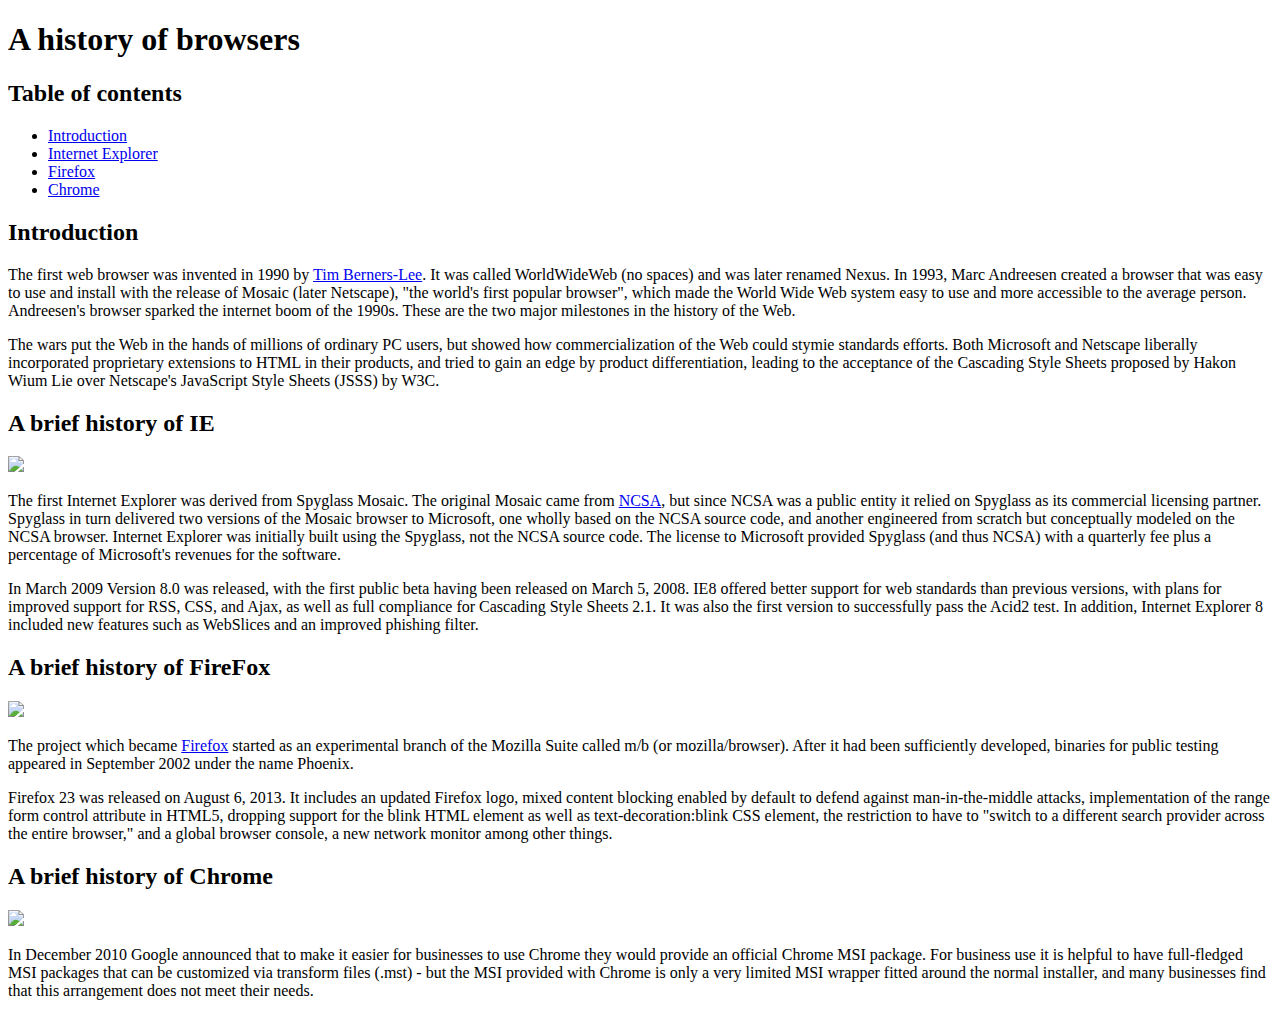
==== index.html @ 416a344c "FInished WOD" ====
<!DOCTYPE html>
<html lang="en">
<head>
  <meta charset="UTF-8">
  <title>A history of browsers</title>
</head>
<body>
<h1>A history of browsers</h1>

<h2>Table of contents</h2>
<ul>
  <li><a href="#Intro">Introduction</a></li>
  <li><a href="#IE">Internet Explorer</a></li>
  <li><a href="#Firefox">Firefox</a></li>
  <li><a href="#Chrome">Chrome</a></li>
</ul>
<h2><a name="Intro">Introduction</a></h2>
<p>The first web browser was invented in 1990 by <a href="https://www.w3.org/People/Berners-Lee/">Tim Berners-Lee</a>. It was called WorldWideWeb (no spaces) and was later renamed Nexus. In 1993, Marc Andreesen created a browser that was easy to use and install with the release of Mosaic (later Netscape), "the world's first popular browser", which made the World Wide Web system easy to use and more accessible to the average person. Andreesen's browser sparked the internet boom of the 1990s. These are the two major milestones in the history of the Web.</p>

<p>The wars put the Web in the hands of millions of ordinary PC users, but showed how commercialization of the Web could stymie standards efforts. Both Microsoft and Netscape liberally incorporated proprietary extensions to HTML in their products, and tried to gain an edge by product differentiation, leading to the acceptance of the Cascading Style Sheets proposed by Hakon Wium Lie over Netscape's JavaScript Style Sheets (JSSS) by W3C.</p>

<h2><a name="IE">A brief history of IE</a></h2>

<img src="http://upload.wikimedia.org/wikipedia/en/1/10/Internet_Explorer_7_Logo.png" width="100px"/>

<p>The first Internet Explorer was derived from Spyglass Mosaic. The original Mosaic came from <a href="http://www.ncsa.illinois.edu/">NCSA</a>, but since NCSA was a public entity it relied on Spyglass as its commercial licensing partner. Spyglass in turn delivered two versions of the Mosaic browser to Microsoft, one wholly based on the NCSA source code, and another engineered from scratch but conceptually modeled on the NCSA browser. Internet Explorer was initially built using the Spyglass, not the NCSA source code. The license to Microsoft provided Spyglass (and thus NCSA) with a quarterly fee plus a percentage of Microsoft's revenues for the software.</p>
<p>
In March 2009 Version 8.0 was released, with the first public beta having been released on March 5, 2008. IE8 offered better support for web standards than previous versions, with plans for improved support for RSS, CSS, and Ajax, as well as full compliance for Cascading Style Sheets 2.1. It was also the first version to successfully pass the Acid2 test. In addition, Internet Explorer 8 included new features such as WebSlices and an improved phishing filter.</p>

<h2><a name="Firefox">A brief history of FireFox</a></h2>

<img src="http://upload.wikimedia.org/wikipedia/commons/f/ff/Mozilla_Firefox_logo_2013.png" width="100px"/>

<p>The project which became <a href="https://www.mozilla.org/en-US/firefox/new/">Firefox</a> started as an experimental branch of the Mozilla Suite called m/b (or mozilla/browser). After it had been sufficiently developed, binaries for public testing appeared in September 2002 under the name Phoenix.</p>

<p>Firefox 23 was released on August 6, 2013. It includes an updated Firefox logo, mixed content blocking enabled by default to defend against man-in-the-middle attacks, implementation of the range form control attribute in HTML5, dropping support for the blink HTML element as well as text-decoration:blink CSS element, the restriction to have to "switch to a different search provider across the entire browser," and a global browser console, a new network monitor among other things.</p>

<h2><a name="Chrome">A brief history of Chrome</a></h2>

<img src="http://upload.wikimedia.org/wikipedia/commons/e/e2/Google_Chrome_icon_%282011%29.svg" width="100px"/>

<p>In December 2010 Google announced that to make it easier for businesses to use Chrome they would provide an official Chrome MSI package. For business use it is helpful to have full-fledged MSI packages that can be customized via transform files (.mst) - but the MSI provided with Chrome is only a very limited MSI wrapper fitted around the normal installer, and many businesses find that this arrangement does not meet their needs.</p>


</body>
</html>
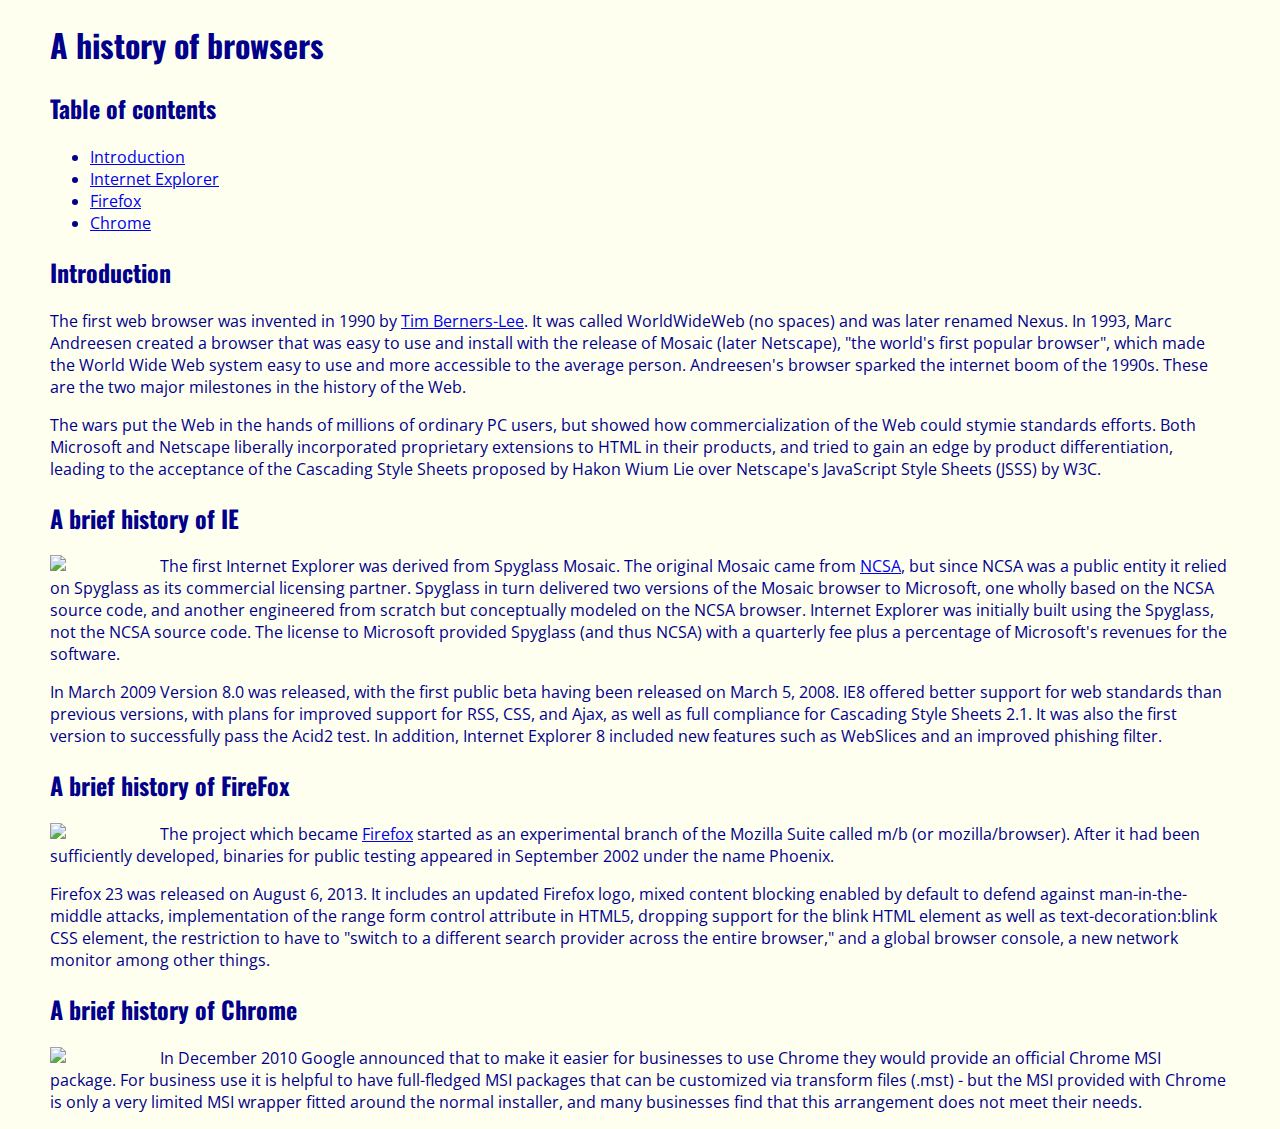
==== commit 28341816: "Finished BrowserHistory2" ====
--- a/index.html
+++ b/index.html
@@ -3,6 +3,8 @@
 <head>
   <meta charset="UTF-8">
   <title>A history of browsers</title>
+  <link rel="stylesheet" href="style.css"/>
+  <link rel="stylesheet"href="https://fonts.googleapis.com/css?family=Oswald|Open+Sans">
 </head>
 <body>
 <h1>A history of browsers</h1>
--- a/style.css
+++ b/style.css
@@ -0,0 +1,14 @@
+body{
+  font-family: 'Open Sans', sans-serif;
+  color: darkBlue;
+  margin: 10px 50px 10px 50px;
+  background-color: Ivory;
+}
+h1,h2{
+  font-family: 'Oswald','sans-serif';
+}
+
+img{
+  float: left;
+  margin-right: 10px;
+}
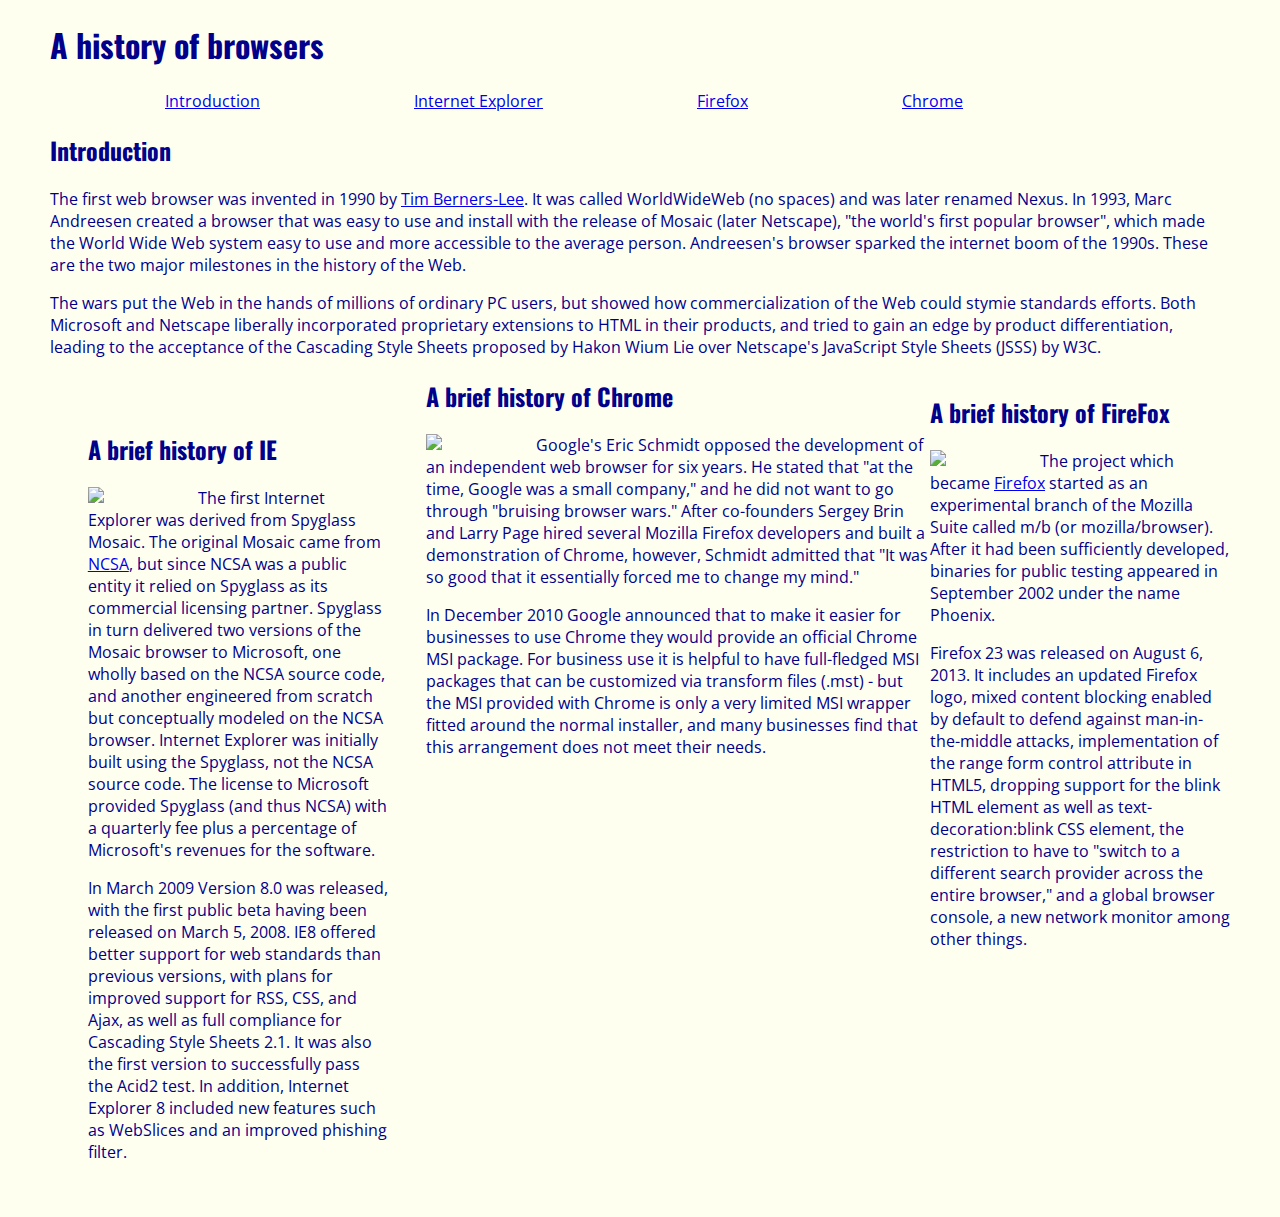
==== commit 6d01ad7e: "Finished BrowserHistory3" ====
--- a/index.html
+++ b/index.html
@@ -9,39 +9,42 @@
 <body>
 <h1>A history of browsers</h1>
 
-<h2>Table of contents</h2>
-<ul>
+
+<div id="navbar"><ul>
   <li><a href="#Intro">Introduction</a></li>
   <li><a href="#IE">Internet Explorer</a></li>
   <li><a href="#Firefox">Firefox</a></li>
   <li><a href="#Chrome">Chrome</a></li>
-</ul>
+</ul></div>
 <h2><a name="Intro">Introduction</a></h2>
 <p>The first web browser was invented in 1990 by <a href="https://www.w3.org/People/Berners-Lee/">Tim Berners-Lee</a>. It was called WorldWideWeb (no spaces) and was later renamed Nexus. In 1993, Marc Andreesen created a browser that was easy to use and install with the release of Mosaic (later Netscape), "the world's first popular browser", which made the World Wide Web system easy to use and more accessible to the average person. Andreesen's browser sparked the internet boom of the 1990s. These are the two major milestones in the history of the Web.</p>
 
 <p>The wars put the Web in the hands of millions of ordinary PC users, but showed how commercialization of the Web could stymie standards efforts. Both Microsoft and Netscape liberally incorporated proprietary extensions to HTML in their products, and tried to gain an edge by product differentiation, leading to the acceptance of the Cascading Style Sheets proposed by Hakon Wium Lie over Netscape's JavaScript Style Sheets (JSSS) by W3C.</p>
 
-<h2><a name="IE">A brief history of IE</a></h2>
+<div class="left"><h2><a name="IE">A brief history of IE</a></h2>
 
 <img src="http://upload.wikimedia.org/wikipedia/en/1/10/Internet_Explorer_7_Logo.png" width="100px"/>
 
 <p>The first Internet Explorer was derived from Spyglass Mosaic. The original Mosaic came from <a href="http://www.ncsa.illinois.edu/">NCSA</a>, but since NCSA was a public entity it relied on Spyglass as its commercial licensing partner. Spyglass in turn delivered two versions of the Mosaic browser to Microsoft, one wholly based on the NCSA source code, and another engineered from scratch but conceptually modeled on the NCSA browser. Internet Explorer was initially built using the Spyglass, not the NCSA source code. The license to Microsoft provided Spyglass (and thus NCSA) with a quarterly fee plus a percentage of Microsoft's revenues for the software.</p>
 <p>
-In March 2009 Version 8.0 was released, with the first public beta having been released on March 5, 2008. IE8 offered better support for web standards than previous versions, with plans for improved support for RSS, CSS, and Ajax, as well as full compliance for Cascading Style Sheets 2.1. It was also the first version to successfully pass the Acid2 test. In addition, Internet Explorer 8 included new features such as WebSlices and an improved phishing filter.</p>
+  In March 2009 Version 8.0 was released, with the first public beta having been released on March 5, 2008. IE8 offered better support for web standards than previous versions, with plans for improved support for RSS, CSS, and Ajax, as well as full compliance for Cascading Style Sheets 2.1. It was also the first version to successfully pass the Acid2 test. In addition, Internet Explorer 8 included new features such as WebSlices and an improved phishing filter.</p></div>
 
-<h2><a name="Firefox">A brief history of FireFox</a></h2>
+<div class="right"><h2><a name="Firefox">A brief history of FireFox</a></h2>
 
 <img src="http://upload.wikimedia.org/wikipedia/commons/f/ff/Mozilla_Firefox_logo_2013.png" width="100px"/>
 
 <p>The project which became <a href="https://www.mozilla.org/en-US/firefox/new/">Firefox</a> started as an experimental branch of the Mozilla Suite called m/b (or mozilla/browser). After it had been sufficiently developed, binaries for public testing appeared in September 2002 under the name Phoenix.</p>
 
-<p>Firefox 23 was released on August 6, 2013. It includes an updated Firefox logo, mixed content blocking enabled by default to defend against man-in-the-middle attacks, implementation of the range form control attribute in HTML5, dropping support for the blink HTML element as well as text-decoration:blink CSS element, the restriction to have to "switch to a different search provider across the entire browser," and a global browser console, a new network monitor among other things.</p>
+<p>Firefox 23 was released on August 6, 2013. It includes an updated Firefox logo, mixed content blocking enabled by default to defend against man-in-the-middle attacks, implementation of the range form control attribute in HTML5, dropping support for the blink HTML element as well as text-decoration:blink CSS element, the restriction to have to "switch to a different search provider across the entire browser," and a global browser console, a new network monitor among other things.</p></div>
+</div>
 
-<h2><a name="Chrome">A brief history of Chrome</a></h2>
+<div class="center"><h2><a name="Chrome">A brief history of Chrome</a></h2>
 
 <img src="http://upload.wikimedia.org/wikipedia/commons/e/e2/Google_Chrome_icon_%282011%29.svg" width="100px"/>
 
-<p>In December 2010 Google announced that to make it easier for businesses to use Chrome they would provide an official Chrome MSI package. For business use it is helpful to have full-fledged MSI packages that can be customized via transform files (.mst) - but the MSI provided with Chrome is only a very limited MSI wrapper fitted around the normal installer, and many businesses find that this arrangement does not meet their needs.</p>
+<p>Google's Eric Schmidt opposed the development of an independent web browser for six years. He stated that "at the time, Google was a small company," and he did not want to go through "bruising browser wars." After co-founders Sergey Brin and Larry Page hired several Mozilla Firefox developers and built a demonstration of Chrome, however, Schmidt admitted that "It was so good that it essentially forced me to change my mind."</p>
+
+<p>In December 2010 Google announced that to make it easier for businesses to use Chrome they would provide an official Chrome MSI package. For business use it is helpful to have full-fledged MSI packages that can be customized via transform files (.mst) - but the MSI provided with Chrome is only a very limited MSI wrapper fitted around the normal installer, and many businesses find that this arrangement does not meet their needs.</p></div>
 
 
 </body>
--- a/style.css
+++ b/style.css
@@ -3,6 +3,21 @@
   color: darkBlue;
   margin: 10px 50px 10px 50px;
   background-color: Ivory;
+}
+
+#navbar ul{
+  list-style-type: none;
+  margin: 0;
+  padding 0;
+}
+
+#navbar li{
+  display: inline;
+}
+
+#navbar a{
+  margin-left: 75px;
+  margin-right: 75px;
 }
 h1,h2{
   font-family: 'Oswald','sans-serif';
@@ -12,3 +27,18 @@
   float: left;
   margin-right: 10px;
 }
+.left{
+  float: left;
+  width: 300px;
+  padding: 1cm;
+}
+.right{
+  float: right;
+  width: 300px;
+  padding 1cm;
+}
+.center{
+  margin-left: 300px;
+  margin-right: 300px;
+  padding 1cm;
+}
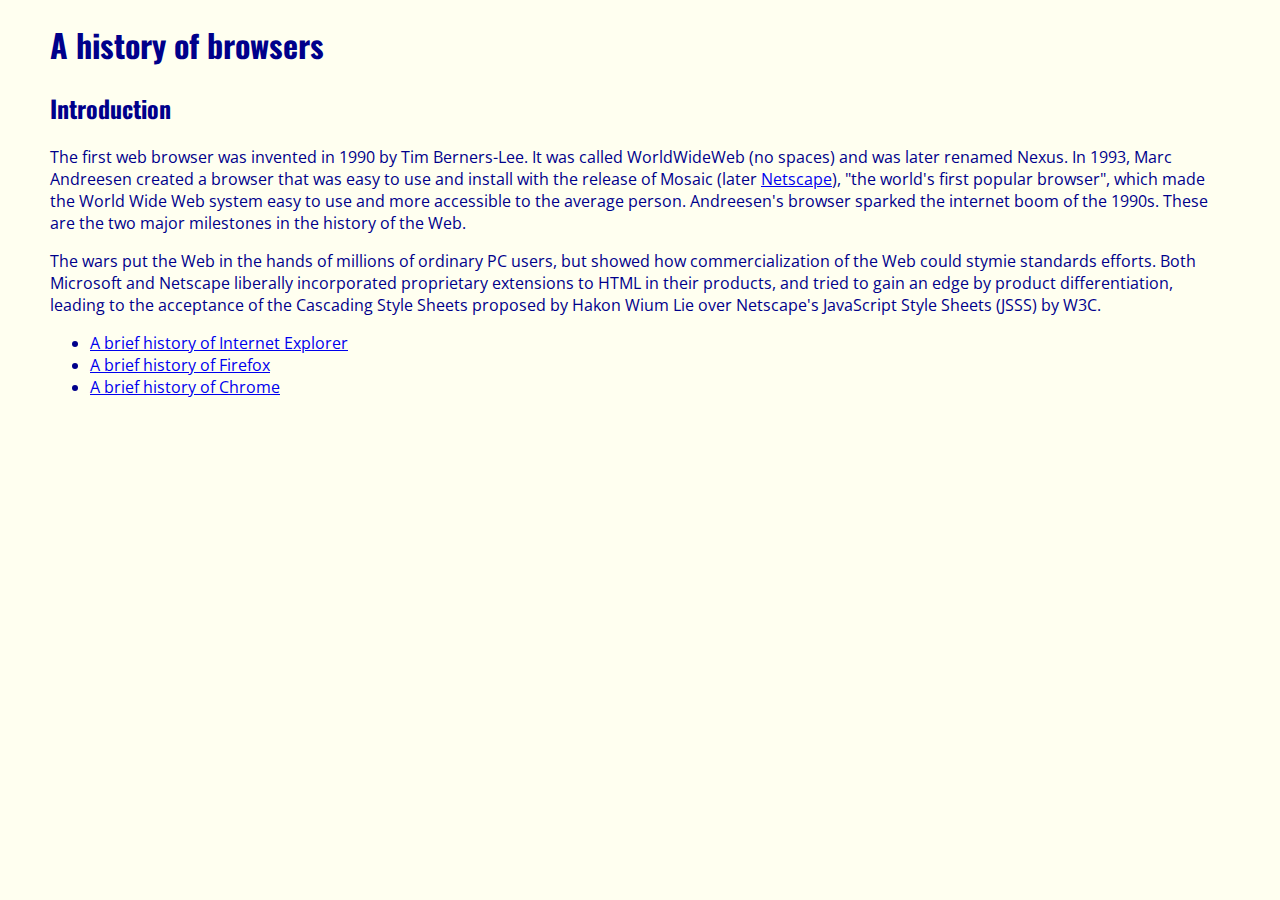
==== commit 2ed5415b: "Finished WOD" ====
--- a/index.html
+++ b/index.html
@@ -9,43 +9,17 @@
 <body>
 <h1>A history of browsers</h1>
 
-
-<div id="navbar"><ul>
-  <li><a href="#Intro">Introduction</a></li>
-  <li><a href="#IE">Internet Explorer</a></li>
-  <li><a href="#Firefox">Firefox</a></li>
-  <li><a href="#Chrome">Chrome</a></li>
-</ul></div>
-<h2><a name="Intro">Introduction</a></h2>
-<p>The first web browser was invented in 1990 by <a href="https://www.w3.org/People/Berners-Lee/">Tim Berners-Lee</a>. It was called WorldWideWeb (no spaces) and was later renamed Nexus. In 1993, Marc Andreesen created a browser that was easy to use and install with the release of Mosaic (later Netscape), "the world's first popular browser", which made the World Wide Web system easy to use and more accessible to the average person. Andreesen's browser sparked the internet boom of the 1990s. These are the two major milestones in the history of the Web.</p>
+<h2><a>Introduction</a></h2>
+<p>The first web browser was invented in 1990 by Tim Berners-Lee. It was called WorldWideWeb (no spaces) and was later renamed Nexus. In 1993, Marc Andreesen created a browser that was easy to use and install with the release of Mosaic (later <a href="http://isp.netscape.com/">Netscape</a>), "the world's first popular browser", which made the World Wide Web system easy to use and more accessible to the average person. Andreesen's browser sparked the internet boom of the 1990s. These are the two major milestones in the history of the Web.</p>
 
 <p>The wars put the Web in the hands of millions of ordinary PC users, but showed how commercialization of the Web could stymie standards efforts. Both Microsoft and Netscape liberally incorporated proprietary extensions to HTML in their products, and tried to gain an edge by product differentiation, leading to the acceptance of the Cascading Style Sheets proposed by Hakon Wium Lie over Netscape's JavaScript Style Sheets (JSSS) by W3C.</p>
 
-<div class="left"><h2><a name="IE">A brief history of IE</a></h2>
 
-<img src="http://upload.wikimedia.org/wikipedia/en/1/10/Internet_Explorer_7_Logo.png" width="100px"/>
-
-<p>The first Internet Explorer was derived from Spyglass Mosaic. The original Mosaic came from <a href="http://www.ncsa.illinois.edu/">NCSA</a>, but since NCSA was a public entity it relied on Spyglass as its commercial licensing partner. Spyglass in turn delivered two versions of the Mosaic browser to Microsoft, one wholly based on the NCSA source code, and another engineered from scratch but conceptually modeled on the NCSA browser. Internet Explorer was initially built using the Spyglass, not the NCSA source code. The license to Microsoft provided Spyglass (and thus NCSA) with a quarterly fee plus a percentage of Microsoft's revenues for the software.</p>
-<p>
-  In March 2009 Version 8.0 was released, with the first public beta having been released on March 5, 2008. IE8 offered better support for web standards than previous versions, with plans for improved support for RSS, CSS, and Ajax, as well as full compliance for Cascading Style Sheets 2.1. It was also the first version to successfully pass the Acid2 test. In addition, Internet Explorer 8 included new features such as WebSlices and an improved phishing filter.</p></div>
-
-<div class="right"><h2><a name="Firefox">A brief history of FireFox</a></h2>
-
-<img src="http://upload.wikimedia.org/wikipedia/commons/f/ff/Mozilla_Firefox_logo_2013.png" width="100px"/>
-
-<p>The project which became <a href="https://www.mozilla.org/en-US/firefox/new/">Firefox</a> started as an experimental branch of the Mozilla Suite called m/b (or mozilla/browser). After it had been sufficiently developed, binaries for public testing appeared in September 2002 under the name Phoenix.</p>
-
-<p>Firefox 23 was released on August 6, 2013. It includes an updated Firefox logo, mixed content blocking enabled by default to defend against man-in-the-middle attacks, implementation of the range form control attribute in HTML5, dropping support for the blink HTML element as well as text-decoration:blink CSS element, the restriction to have to "switch to a different search provider across the entire browser," and a global browser console, a new network monitor among other things.</p></div>
-</div>
-
-<div class="center"><h2><a name="Chrome">A brief history of Chrome</a></h2>
-
-<img src="http://upload.wikimedia.org/wikipedia/commons/e/e2/Google_Chrome_icon_%282011%29.svg" width="100px"/>
-
-<p>Google's Eric Schmidt opposed the development of an independent web browser for six years. He stated that "at the time, Google was a small company," and he did not want to go through "bruising browser wars." After co-founders Sergey Brin and Larry Page hired several Mozilla Firefox developers and built a demonstration of Chrome, however, Schmidt admitted that "It was so good that it essentially forced me to change my mind."</p>
-
-<p>In December 2010 Google announced that to make it easier for businesses to use Chrome they would provide an official Chrome MSI package. For business use it is helpful to have full-fledged MSI packages that can be customized via transform files (.mst) - but the MSI provided with Chrome is only a very limited MSI wrapper fitted around the normal installer, and many businesses find that this arrangement does not meet their needs.</p></div>
-
+<ul>
+  <li><a href=ie.html>A brief history of Internet Explorer</a></li>
+  <li><a href=firefox.html>A brief history of Firefox</a></li>
+  <li><a href=chrome.html>A brief history of Chrome</a></li>
+</ul>
 
 </body>
 </html>
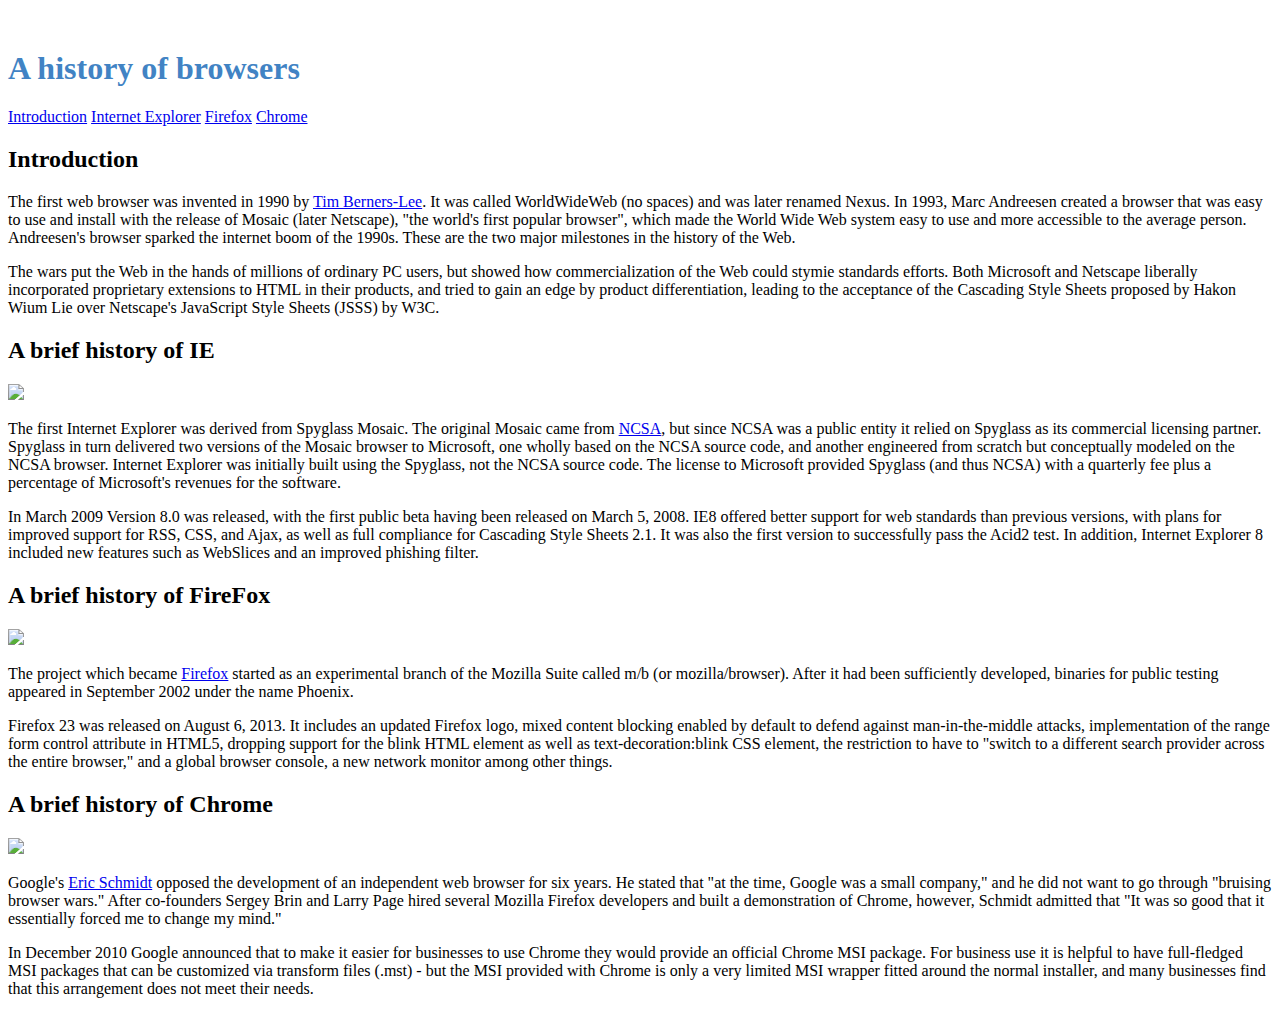
==== commit 56841f53: "Finished WOD" ====
--- a/index.html
+++ b/index.html
@@ -3,23 +3,99 @@
 <head>
   <meta charset="UTF-8">
   <title>A history of browsers</title>
+  <link rel="stylesheet" href="https://cdnjs.cloudflare.com/ajax/libs/semantic-ui/2.2.2/semantic.min.css">
+  <script type="text/javascript" src="https://cdnjs.cloudflare.com/ajax/libs/jquery/3.1.0/jquery.min.js"></script>
+  <script type="text/javascript"
+          src="https://cdnjs.cloudflare.com/ajax/libs/semantic-ui/2.2.2/semantic.min.js"></script>
   <link rel="stylesheet" href="style.css"/>
-  <link rel="stylesheet"href="https://fonts.googleapis.com/css?family=Oswald|Open+Sans">
 </head>
 <body>
-<h1>A history of browsers</h1>
 
-<h2><a>Introduction</a></h2>
-<p>The first web browser was invented in 1990 by Tim Berners-Lee. It was called WorldWideWeb (no spaces) and was later renamed Nexus. In 1993, Marc Andreesen created a browser that was easy to use and install with the release of Mosaic (later <a href="http://isp.netscape.com/">Netscape</a>), "the world's first popular browser", which made the World Wide Web system easy to use and more accessible to the average person. Andreesen's browser sparked the internet boom of the 1990s. These are the two major milestones in the history of the Web.</p>
+<div class="ui container">
+  <h1 style="color: #4183C4">A history of browsers</h1>
 
-<p>The wars put the Web in the hands of millions of ordinary PC users, but showed how commercialization of the Web could stymie standards efforts. Both Microsoft and Netscape liberally incorporated proprietary extensions to HTML in their products, and tried to gain an edge by product differentiation, leading to the acceptance of the Cascading Style Sheets proposed by Hakon Wium Lie over Netscape's JavaScript Style Sheets (JSSS) by W3C.</p>
+  <div class="ui fixed top inverted four item menu" id="navbar">
+    <a class="item" href="#Intro">Introduction</a>
+    <a class="item" href="#IE">Internet Explorer</a>
+    <a class="item" href="#Firefox">Firefox</a>
+    <a class="item" href="#Chrome">Chrome</a>
+  </div>
+
+  <h2><a name="Intro">Introduction</a></h2>
+  <p>The first web browser was invented in 1990 by <a href="https://www.w3.org/People/Berners-Lee/">Tim Berners-Lee</a>.
+    It was called WorldWideWeb (no spaces) and was later renamed Nexus. In 1993, Marc Andreesen created a browser that
+    was easy to use and install with the release of Mosaic (later Netscape), "the world's first popular browser", which
+    made the World Wide Web system easy to use and more accessible to the average person. Andreesen's browser sparked
+    the internet boom of the 1990s. These are the two major milestones in the history of the Web.</p>
+
+  <p>The wars put the Web in the hands of millions of ordinary PC users, but showed how commercialization of the Web
+    could stymie standards efforts. Both Microsoft and Netscape liberally incorporated proprietary extensions to HTML in
+    their products, and tried to gain an edge by product differentiation, leading to the acceptance of the Cascading
+    Style Sheets proposed by Hakon Wium Lie over Netscape's JavaScript Style Sheets (JSSS) by W3C.</p>
 
 
-<ul>
-  <li><a href=ie.html>A brief history of Internet Explorer</a></li>
-  <li><a href=firefox.html>A brief history of Firefox</a></li>
-  <li><a href=chrome.html>A brief history of Chrome</a></li>
-</ul>
+  <div class="ui equal width grid">
 
+    <div class="ui column">
+      <h2><a name="IE">A brief history of IE</a></h2>
+
+      <img class="ui floated left image"
+           src="http://upload.wikimedia.org/wikipedia/en/1/10/Internet_Explorer_7_Logo.png" width="100px"/>
+
+      <p>The first Internet Explorer was derived from Spyglass Mosaic. The original Mosaic came from <a
+          href="http://www.ncsa.illinois.edu/">NCSA</a>, but since NCSA was a public entity it relied on Spyglass as its
+        commercial licensing partner. Spyglass in turn delivered two versions of the Mosaic browser to Microsoft, one
+        wholly based on the NCSA source code, and another engineered from scratch but conceptually modeled on the NCSA
+        browser. Internet Explorer was initially built using the Spyglass, not the NCSA source code. The license to
+        Microsoft provided Spyglass (and thus NCSA) with a quarterly fee plus a percentage of Microsoft's revenues for
+        the software.</p>
+      <p>
+        In March 2009 Version 8.0 was released, with the first public beta having been released on March 5, 2008. IE8
+        offered better support for web standards than previous versions, with plans for improved support for RSS, CSS,
+        and Ajax, as well as full compliance for Cascading Style Sheets 2.1. It was also the first version to
+        successfully pass the Acid2 test. In addition, Internet Explorer 8 included new features such as WebSlices and
+        an improved phishing filter.</p>
+    </div>
+
+    <div class="ui column">
+
+      <h2><a name="Firefox">A brief history of FireFox</a></h2>
+
+      <img class="ui floated left image"
+           src="http://upload.wikimedia.org/wikipedia/commons/f/ff/Mozilla_Firefox_logo_2013.png" width="100px"/>
+
+      <p>The project which became <a href="https://www.mozilla.org/en-US/firefox/new/">Firefox</a> started as an
+        experimental branch of the Mozilla Suite called m/b (or mozilla/browser). After it had been sufficiently
+        developed, binaries for public testing appeared in September 2002 under the name Phoenix.</p>
+
+      <p>Firefox 23 was released on August 6, 2013. It includes an updated Firefox logo, mixed content blocking
+        enabled
+        by default to defend against man-in-the-middle attacks, implementation of the range form control attribute in
+        HTML5, dropping support for the blink HTML element as well as text-decoration:blink CSS element, the
+        restriction
+        to have to "switch to a different search provider across the entire browser," and a global browser console, a
+        new network monitor among other things.</p>
+    </div>
+
+      <div class="ui column">
+        <h2><a name="Chrome">A brief history of Chrome</a></h2>
+
+        <img class="ui floated left image"
+             src="http://upload.wikimedia.org/wikipedia/commons/e/e2/Google_Chrome_icon_%282011%29.svg" width="100px"/>
+        <p>Google's <a href="https://en.wikipedia.org/wiki/Eric_Schmidt">Eric Schmidt</a> opposed the development of an
+          independent web browser for six years. He stated that "at the time, Google was a small company," and he did
+          not
+          want to go through "bruising browser wars." After co-founders Sergey Brin and Larry Page hired several Mozilla
+          Firefox developers and built a demonstration of Chrome, however, Schmidt admitted that "It was so good that it
+          essentially forced me to change my mind."</p>
+
+        <p>In December 2010 Google announced that to make it easier for businesses to use Chrome they would provide an
+          official Chrome MSI package. For business use it is helpful to have full-fledged MSI packages that can be
+          customized via transform files (.mst) - but the MSI provided with Chrome is only a very limited MSI wrapper
+          fitted around the normal installer, and many businesses find that this arrangement does not meet their
+          needs.</p>
+
+      </div>
+    </div>
 </body>
 </html>
--- a/style.css
+++ b/style.css
@@ -1,44 +1,3 @@
 body{
-  font-family: 'Open Sans', sans-serif;
-  color: darkBlue;
-  margin: 10px 50px 10px 50px;
-  background-color: Ivory;
+  margin-top: 50px;
 }
-
-#navbar ul{
-  list-style-type: none;
-  margin: 0;
-  padding 0;
-}
-
-#navbar li{
-  display: inline;
-}
-
-#navbar a{
-  margin-left: 75px;
-  margin-right: 75px;
-}
-h1,h2{
-  font-family: 'Oswald','sans-serif';
-}
-
-img{
-  float: left;
-  margin-right: 10px;
-}
-.left{
-  float: left;
-  width: 300px;
-  padding: 1cm;
-}
-.right{
-  float: right;
-  width: 300px;
-  padding 1cm;
-}
-.center{
-  margin-left: 300px;
-  margin-right: 300px;
-  padding 1cm;
-}
